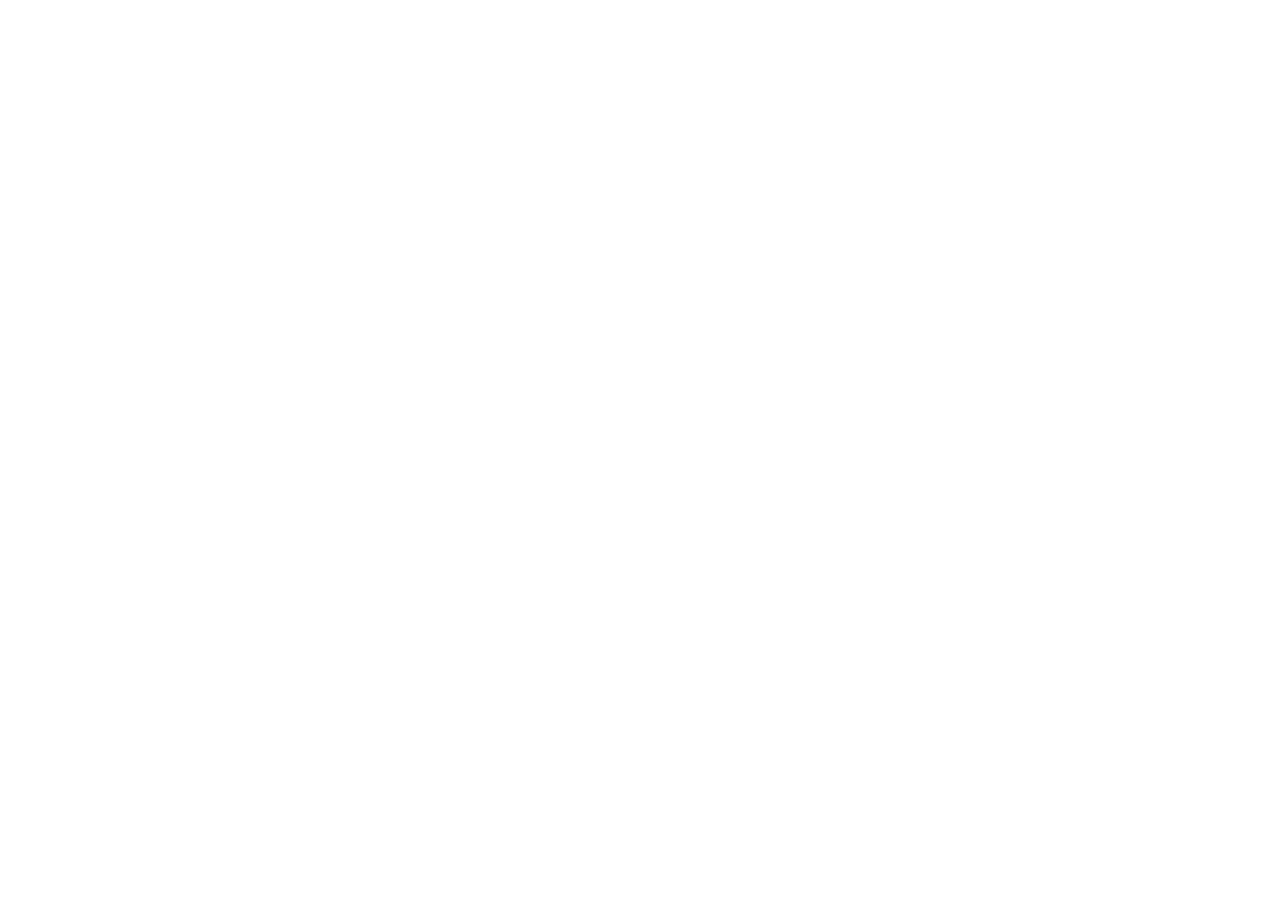
==== ejercicio1-html-y-css/index.html @ f50aa689 "Agrega el esqueleto del segundo ejercicio" ====
<!DOCTYPE html>
<html lang="en">
<head>
    <meta charset="UTF-8">
    <meta http-equiv="X-UA-Compatible" content="IE=edge">
    <meta name="viewport" content="width=device-width, initial-scale=1.0">
    <title>Mi Receta</title>
</head>
<body>
    
</body>
</html>
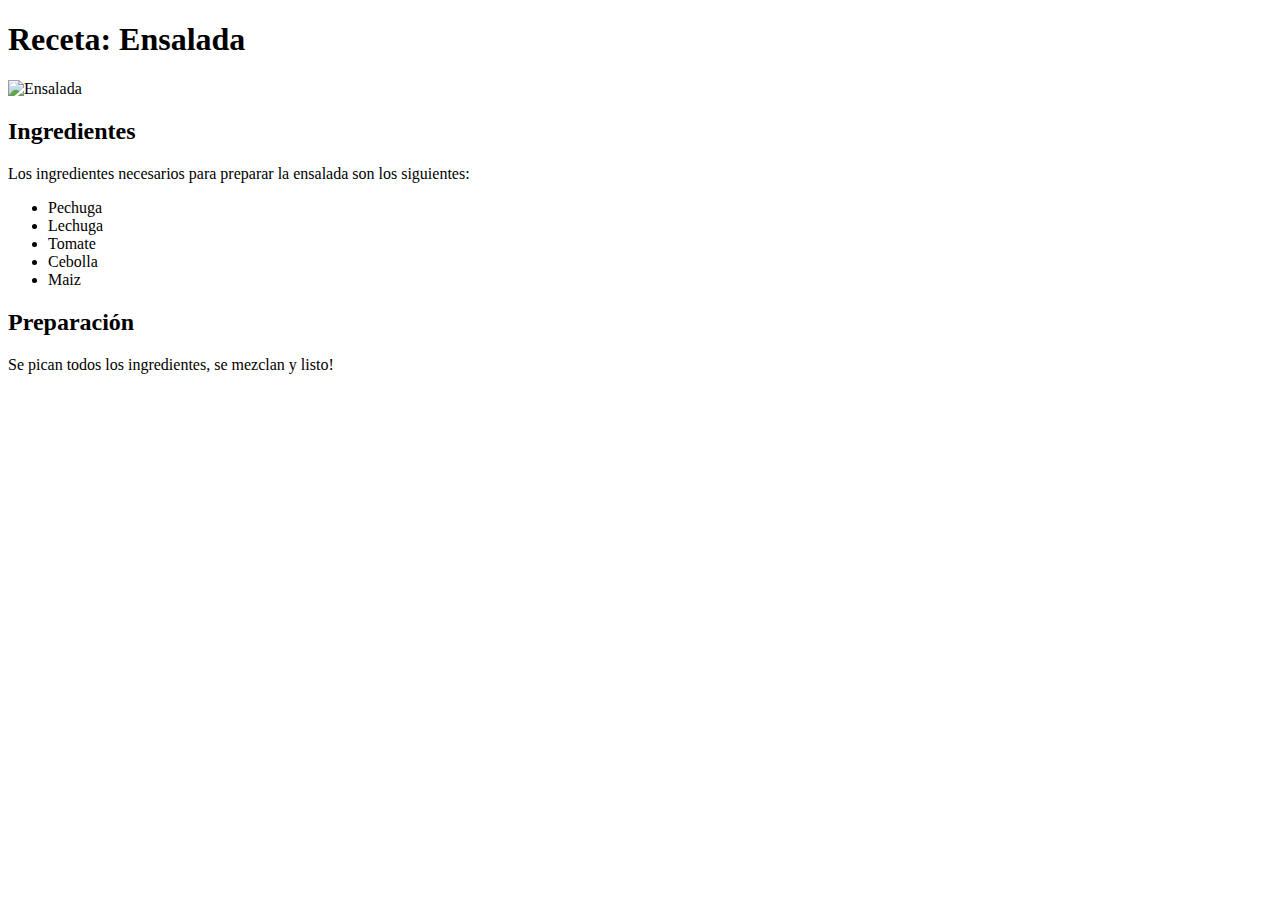
==== commit 93714ce5: "Agrega el cuerpo HTML del segundo ejercicio" ====
--- a/ejercicio1-html-y-css/index.html
+++ b/ejercicio1-html-y-css/index.html
@@ -1,12 +1,27 @@
 <!DOCTYPE html>
 <html lang="en">
+
 <head>
     <meta charset="UTF-8">
     <meta http-equiv="X-UA-Compatible" content="IE=edge">
     <meta name="viewport" content="width=device-width, initial-scale=1.0">
     <title>Mi Receta</title>
 </head>
+
 <body>
-    
+    <h1>Receta: Ensalada</h1>
+    <img src="https://s3.amazonaws.com/makeitreal/salad.png" alt="Ensalada">
+    <h2>Ingredientes</h2>
+    <p>Los ingredientes necesarios para preparar la ensalada son los siguientes:</p>
+    <ul>
+        <li>Pechuga</li>
+        <li>Lechuga</li>
+        <li>Tomate</li>
+        <li>Cebolla</li>
+        <li>Maiz</li>
+    </ul>
+    <h2>Preparación</h2>
+    <p>Se pican todos los ingredientes, se mezclan y listo!</p>
 </body>
+
 </html>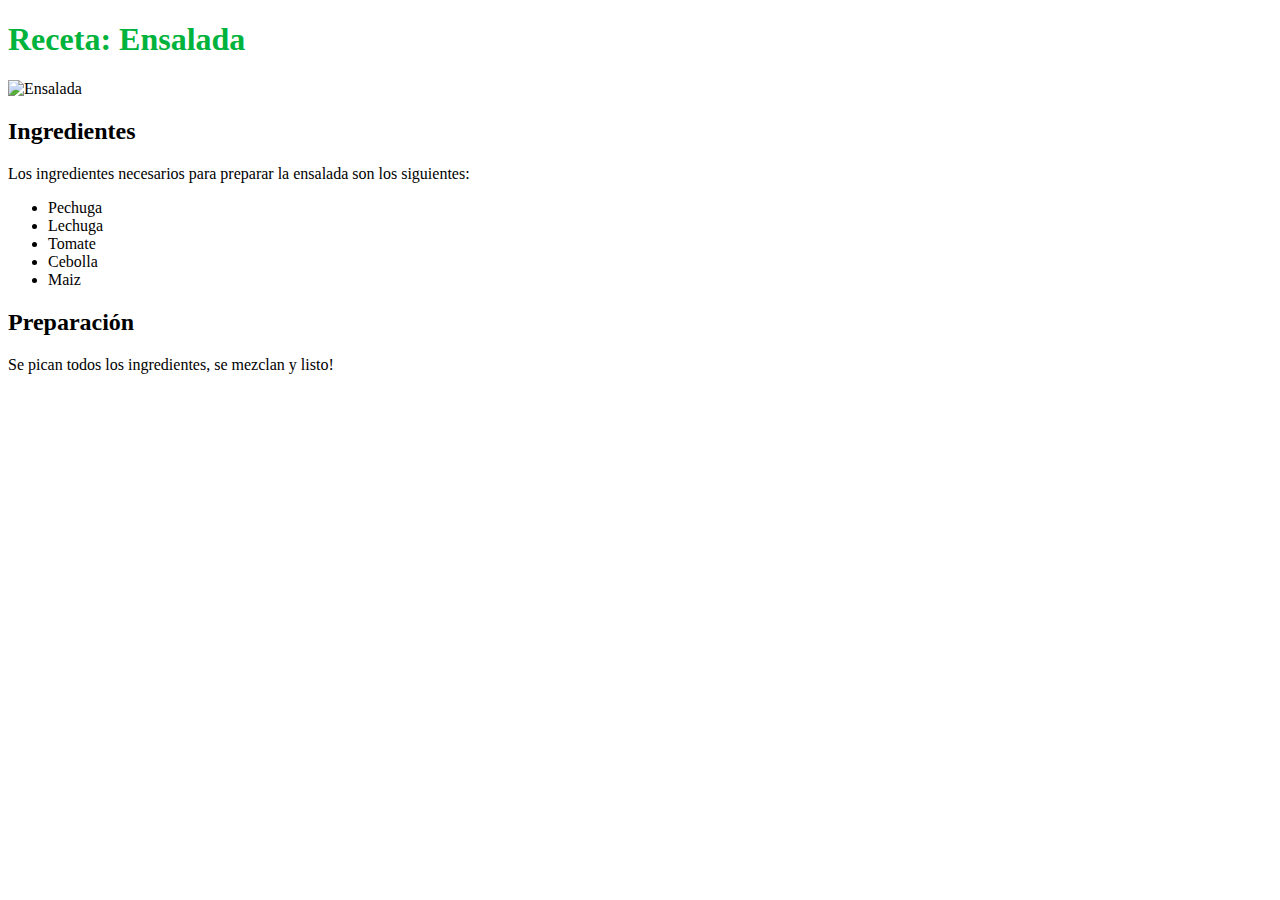
==== commit 1fbbab40: "Agrega estilos al segundo ejercicio" ====
--- a/ejercicio1-html-y-css/index.html
+++ b/ejercicio1-html-y-css/index.html
@@ -5,6 +5,7 @@
     <meta charset="UTF-8">
     <meta http-equiv="X-UA-Compatible" content="IE=edge">
     <meta name="viewport" content="width=device-width, initial-scale=1.0">
+    <link rel="stylesheet" href="estilos.css">
     <title>Mi Receta</title>
 </head>
 
--- a/ejercicio1-html-y-css/estilos.css
+++ b/ejercicio1-html-y-css/estilos.css
@@ -0,0 +1,3 @@
+h1{
+    color:  #00b33c;
+}